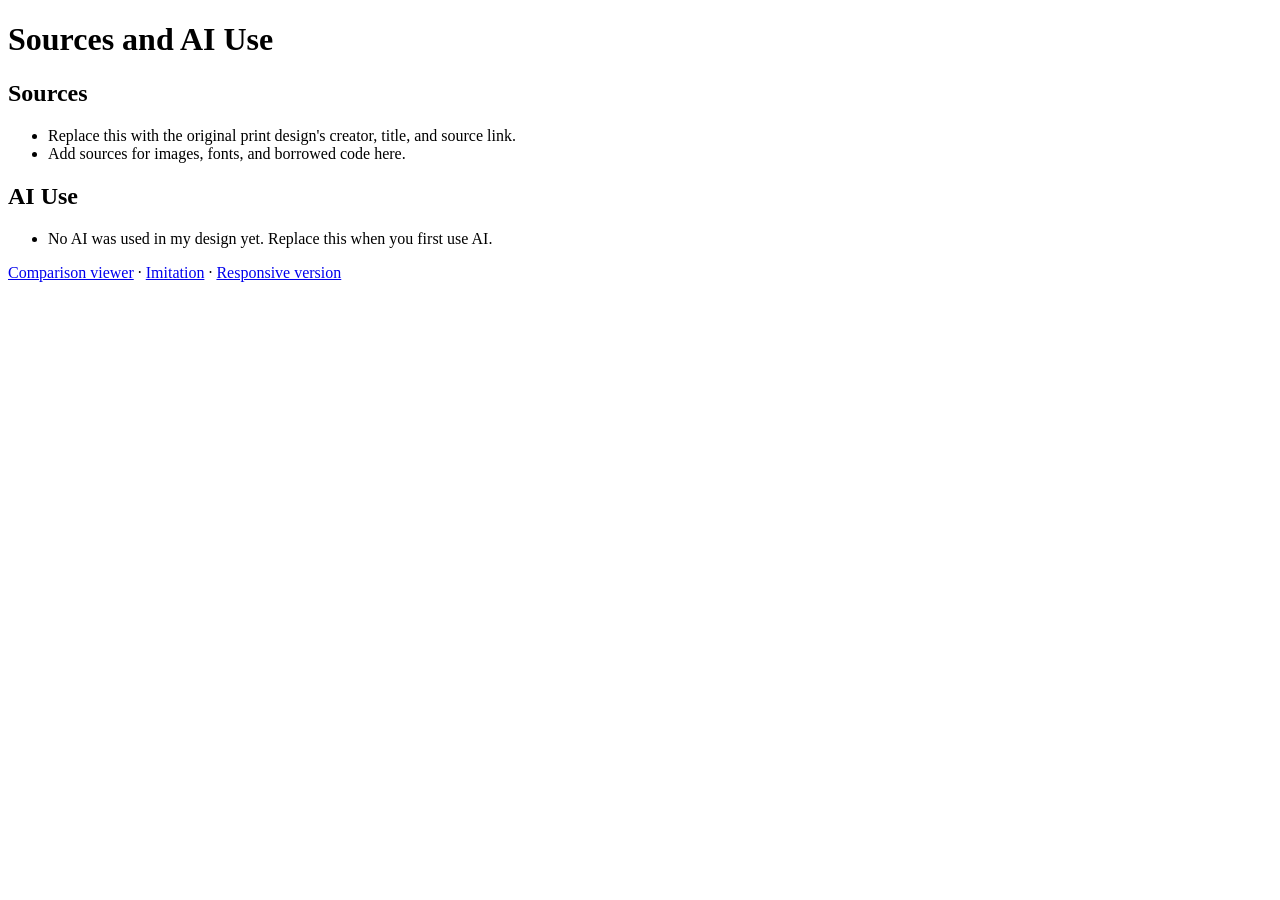
==== citations.html @ 8f9f32e0 "Initial commit" ====
<!DOCTYPE html>
<html lang="en">
<head>
  <meta charset="utf-8">
  <meta name="viewport" content="width=device-width, initial-scale=1">
  <title>Sources and AI Use</title>
</head>
<body>
  <h1>Sources and AI Use</h1>
  <h2>Sources</h2>
  <ul>
    <li>Replace this with the original print design's creator, title, and source link.</li>
    <li>Add sources for images, fonts, and borrowed code here.</li>
  </ul>
  <h2>AI Use</h2>
  <ul>
    <li>No AI was used in my design yet. Replace this when you first use AI.</li>
  </ul>
  <!-- Each entry: tool, date, prompt summary, assistance received, and what YOU changed or checked. -->
  <p><a href="index.html">Comparison viewer</a> · <a href="imitation.html">Imitation</a> · <a href="responsive.html">Responsive version</a></p>
</body>
</html>
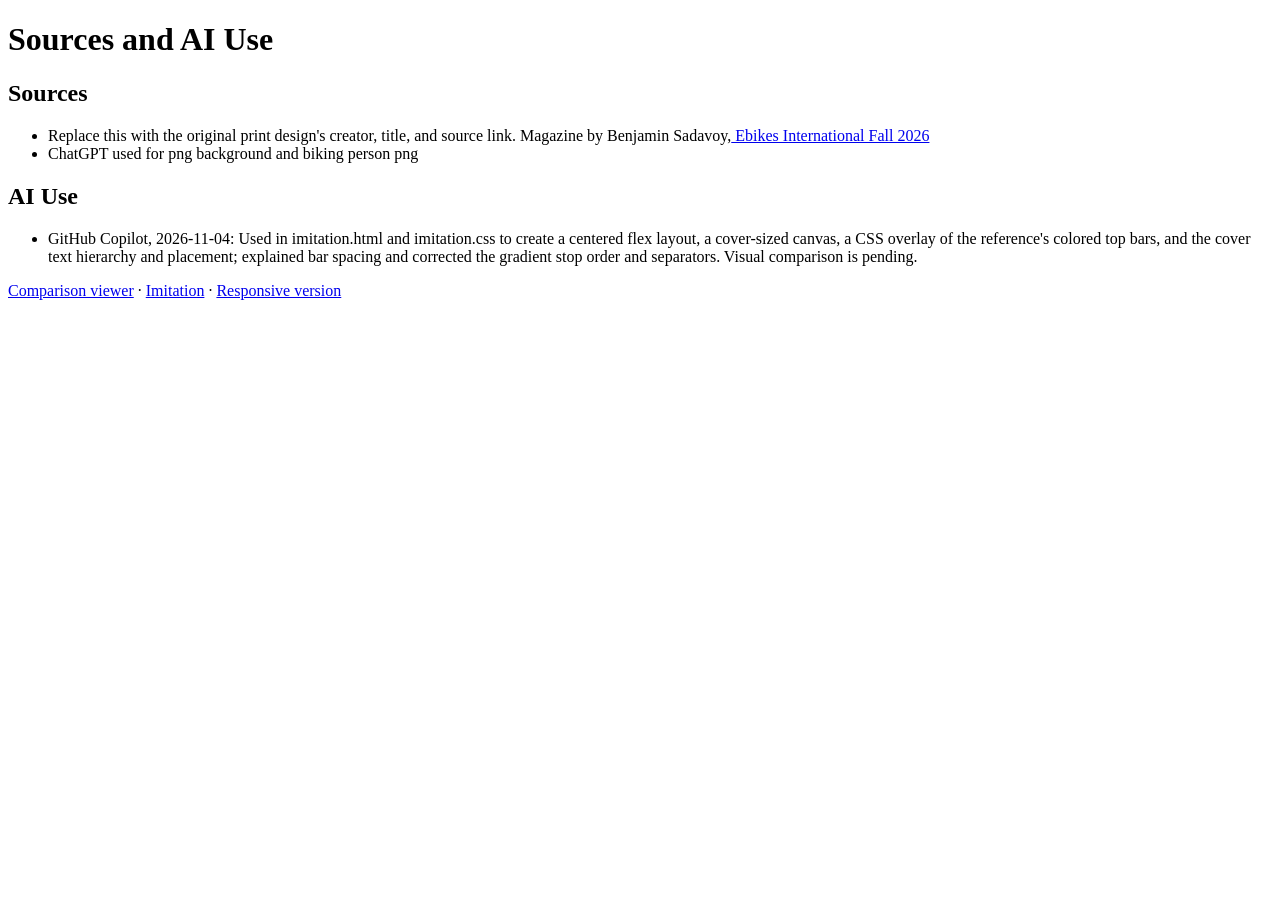
==== commit b64491ef: "Built the images and main layout" ====
--- a/citations.html
+++ b/citations.html
@@ -1,22 +1,29 @@
 <!DOCTYPE html>
 <html lang="en">
+
 <head>
   <meta charset="utf-8">
   <meta name="viewport" content="width=device-width, initial-scale=1">
   <title>Sources and AI Use</title>
 </head>
+
 <body>
   <h1>Sources and AI Use</h1>
   <h2>Sources</h2>
   <ul>
-    <li>Replace this with the original print design's creator, title, and source link.</li>
-    <li>Add sources for images, fonts, and borrowed code here.</li>
+    <li>Replace this with the original print design's creator, title, and source link. Magazine by Benjamin Sadavoy,<a href="https://pocketmags.com/us/ebikes-international-magazine?srsltid=AYCX9vKnK3UhESoIzCiRk6bq_yjFQEAX5LszI8IgJ9W-LYZbKOM3CfNw#"> Ebikes International Fall 2026</a></li>
+    <li>ChatGPT used for png background and biking person png</li>
   </ul>
   <h2>AI Use</h2>
   <ul>
-    <li>No AI was used in my design yet. Replace this when you first use AI.</li>
+    <li>GitHub Copilot, 2026-11-04: Used in imitation.html and imitation.css to create a centered flex layout, a
+      cover-sized canvas, a CSS overlay of the reference's colored top bars, and the cover text hierarchy and
+      placement; explained bar spacing and corrected the gradient stop order and separators. Visual comparison is
+      pending.</li>
   </ul>
-  <!-- Each entry: tool, date, prompt summary, assistance received, and what YOU changed or checked. -->
-  <p><a href="index.html">Comparison viewer</a> · <a href="imitation.html">Imitation</a> · <a href="responsive.html">Responsive version</a></p>
+  <!-- Each entry: tool, date, where AI was used, assistance received, and what you changed or checked. -->
+  <p><a href="index.html">Comparison viewer</a> · <a href="imitation.html">Imitation</a> · <a
+      href="responsive.html">Responsive version</a></p>
 </body>
-</html>
+
+</html>
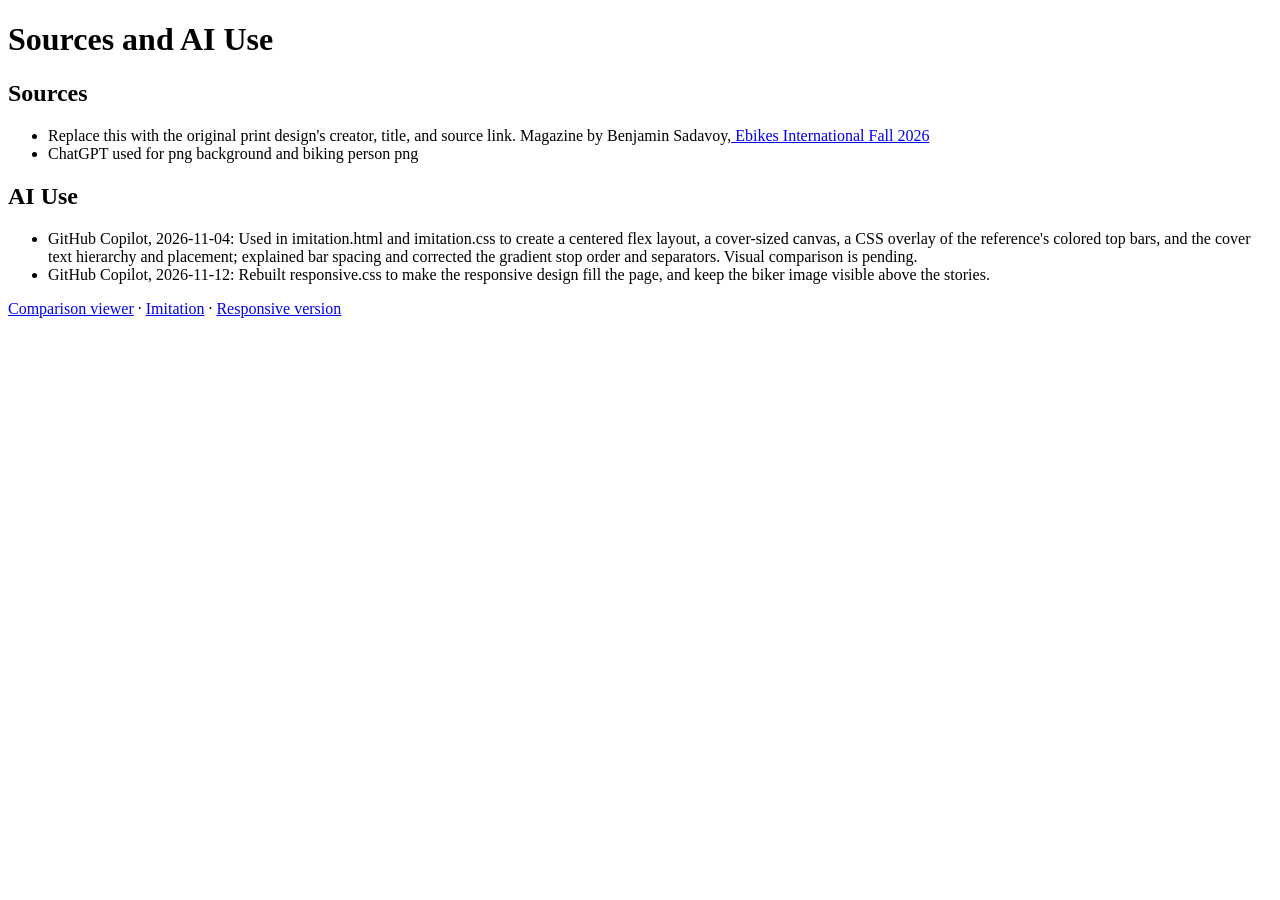
==== commit fc077cc1: "Started makign the responsive version for the laptop" ====
--- a/citations.html
+++ b/citations.html
@@ -20,6 +20,8 @@
       cover-sized canvas, a CSS overlay of the reference's colored top bars, and the cover text hierarchy and
       placement; explained bar spacing and corrected the gradient stop order and separators. Visual comparison is
       pending.</li>
+    <li>GitHub Copilot, 2026-11-12: Rebuilt responsive.css to make the responsive design fill the page, and keep the
+      biker image visible above the stories.</li>
   </ul>
   <!-- Each entry: tool, date, where AI was used, assistance received, and what you changed or checked. -->
   <p><a href="index.html">Comparison viewer</a> · <a href="imitation.html">Imitation</a> · <a
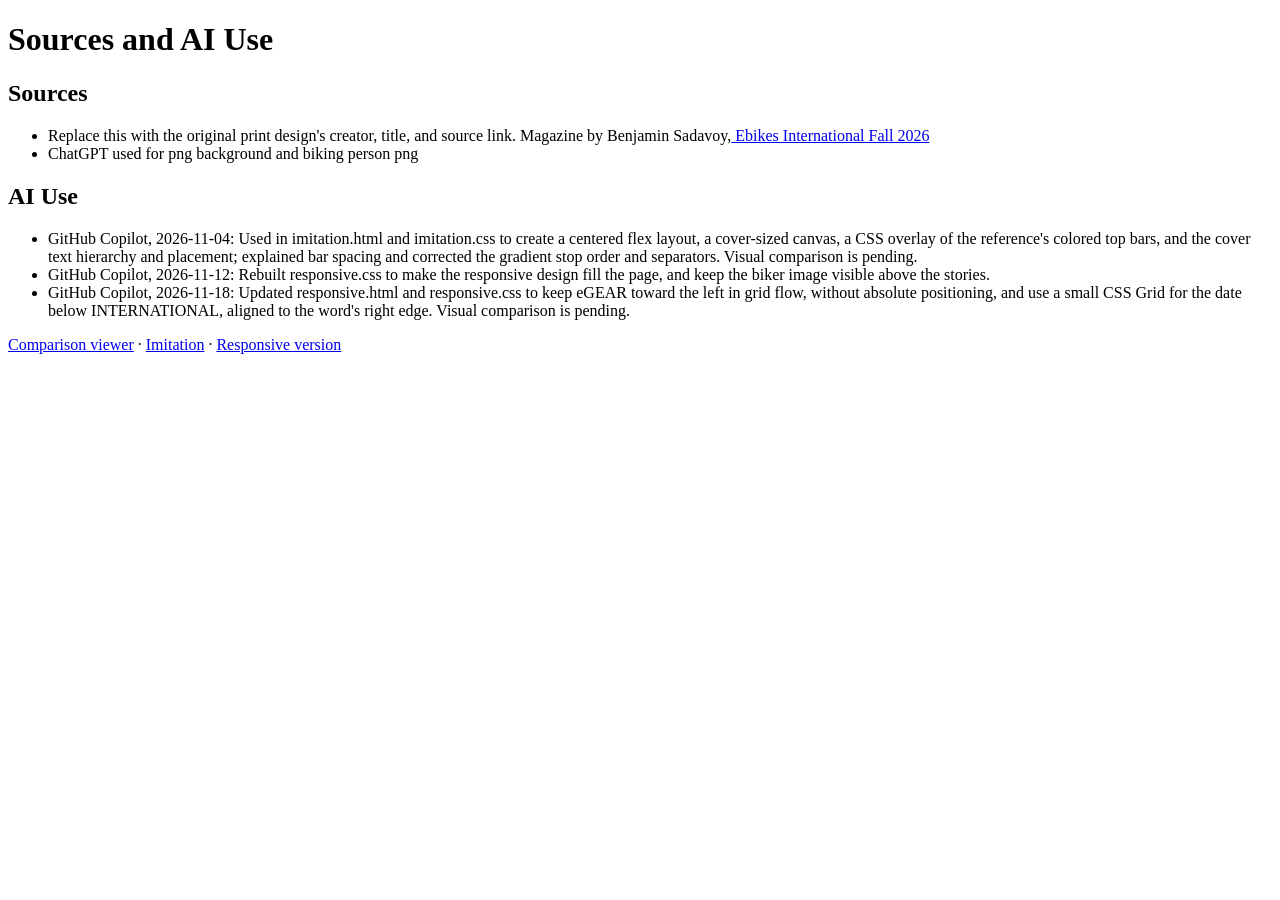
==== commit 3e8bbf6e: "Pending changes exported from your codespace" ====
--- a/citations.html
+++ b/citations.html
@@ -22,6 +22,9 @@
       pending.</li>
     <li>GitHub Copilot, 2026-11-12: Rebuilt responsive.css to make the responsive design fill the page, and keep the
       biker image visible above the stories.</li>
+    <li>GitHub Copilot, 2026-11-18: Updated responsive.html and responsive.css to keep eGEAR toward the left in grid
+      flow, without absolute positioning, and use a small CSS Grid for the date below INTERNATIONAL, aligned to the
+      word's right edge. Visual comparison is pending.</li>
   </ul>
   <!-- Each entry: tool, date, where AI was used, assistance received, and what you changed or checked. -->
   <p><a href="index.html">Comparison viewer</a> · <a href="imitation.html">Imitation</a> · <a
